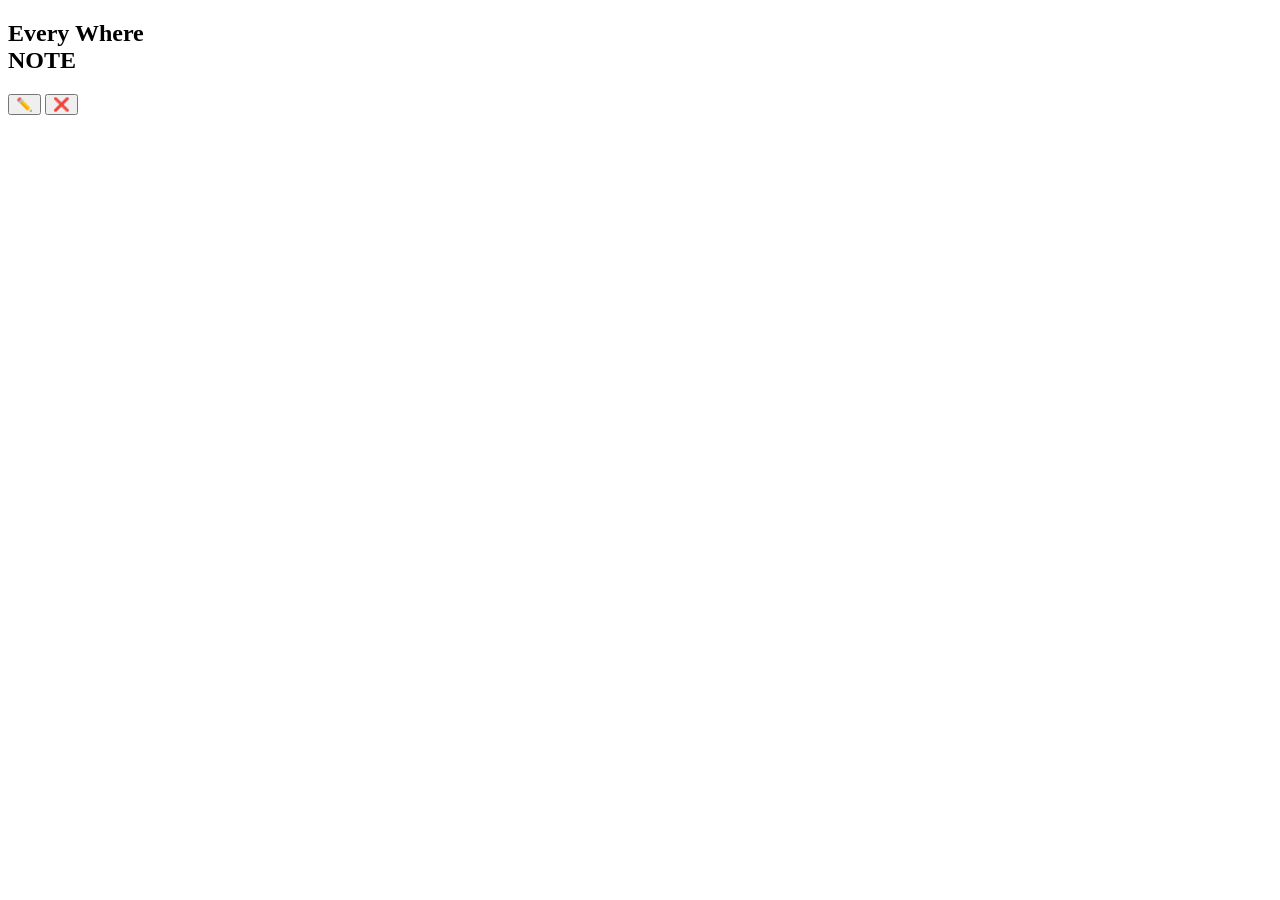
==== src/index.html @ 1b373a13 "feat: 기본 html 구성" ====
<!DOCTYPE html>
<html lang="en">
<head>
  <meta charset="UTF-8">
  <meta http-equiv="X-UA-Compatible" content="IE=edge">
  <meta name="viewport" content="width=device-width, initial-scale=1.0">
  <link rel="stylesheet" href="css/style.css">
  <title>Everywhere NOTE</title>
</head>
<body>
  <article class="main-contents">
    <div class="main-title">
    <h1>Every Where </br>NOTE</h1>
    </div>
    <div class="main-button">
      <button>✏️</button>
      <button>❌</button>
    </div>
  </br>
  <form class="note-list">
  </form>
  </article>

  <script type="module" src="js/index.js"></script>
</body>
</html>
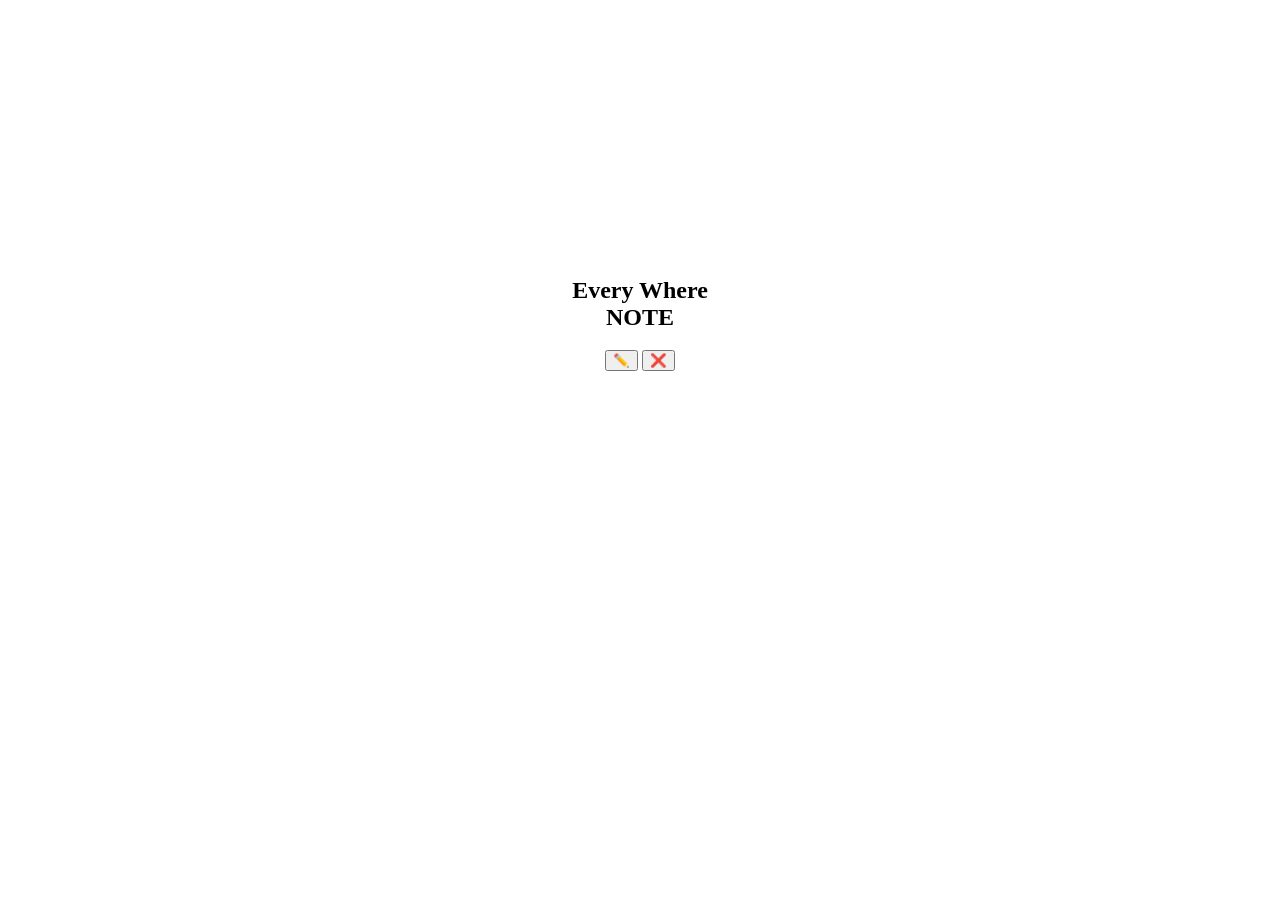
==== commit ee86699f: "chore: id값 지정" ====
--- a/src/index.html
+++ b/src/index.html
@@ -13,14 +13,15 @@
     <h1>Every Where </br>NOTE</h1>
     </div>
     <div class="main-button">
-      <button>✏️</button>
+      <button id="create-note-btn" onclick="moveCreateNotePage()">✏️</button>
       <button>❌</button>
     </div>
   </br>
-  <form class="note-list">
+  <form class="note-list-form">
   </form>
   </article>
 
   <script type="module" src="js/index.js"></script>
+  <!-- <script src="js/moveHtml.js"></script> -->
 </body>
 </html>
--- a/src/css/style.css
+++ b/src/css/style.css
@@ -0,0 +1,38 @@
+.main-contents {
+  display: flex;
+  justify-content: center;
+  align-items: center;
+  min-height: 70vh;
+  flex-direction: column;
+}
+
+.main-title {
+  text-align: center;
+}
+
+.note-list {
+  text-align: center;
+  width: 400px;
+  height: 300px;
+  padding: 30px;
+  background-color: rgb(235, 235, 235);
+}
+
+
+.create-note-title input{
+  width: 300px;
+  height: 20px;
+  padding: 1px 1px 1px 1px;
+}
+
+.create-note-title td {
+  text-align: center;
+}
+#create-note-contents {
+  width: 300px;
+  height: 50px;
+}
+
+.create-note-button {
+ text-align: right; 
+}
